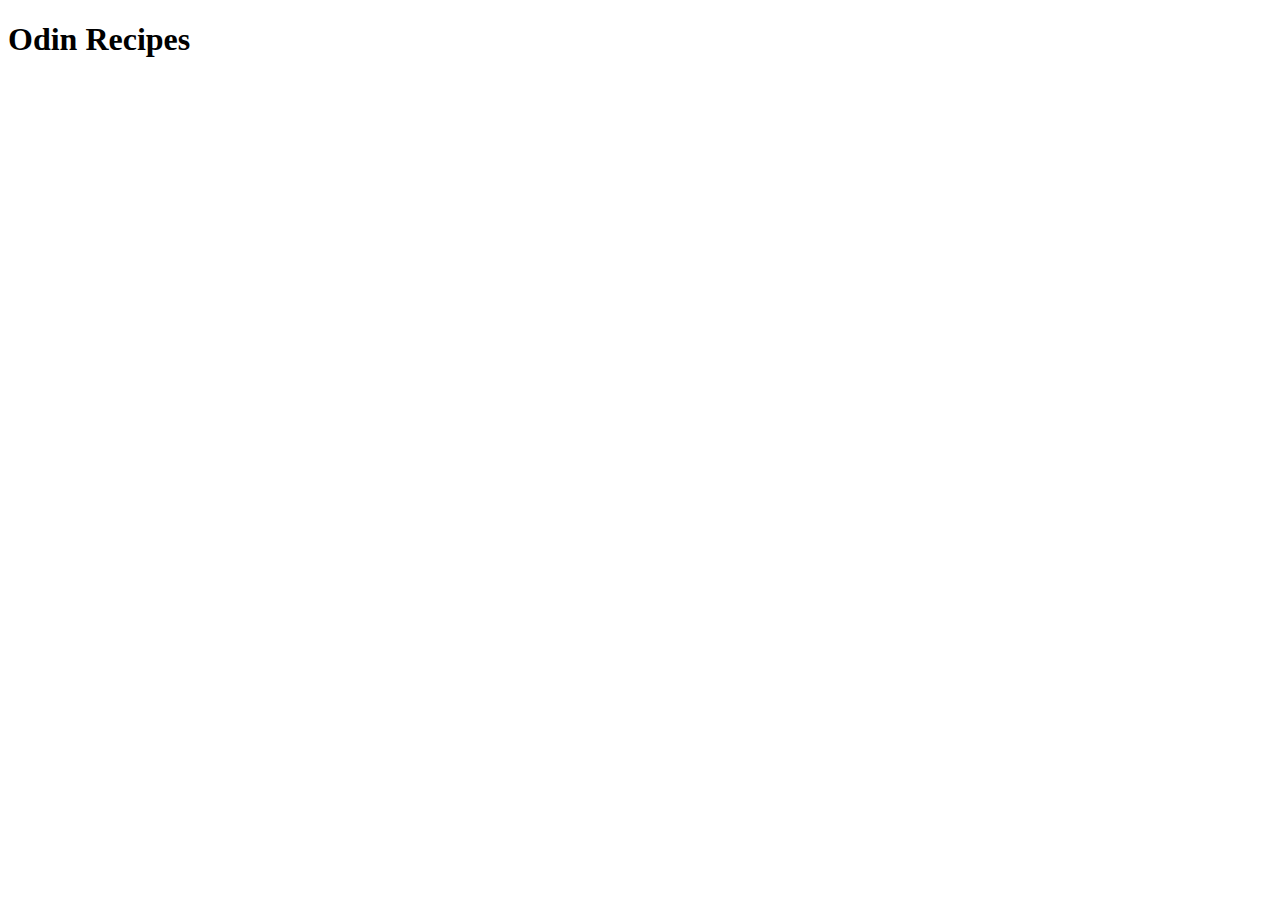
==== index.html @ cc206407 "Add index.html and usual HTML Boilerplate" ====
<!DOCTYPE html>
<html lang="en">
<head>
    <meta charset="UTF-8">
    <meta name="viewport" content="width=device-width, initial-scale=1.0">
    <title>Odin Recipes</title>
</head>
<body>
    <h1>Odin Recipes</h1>
</body>
</html>
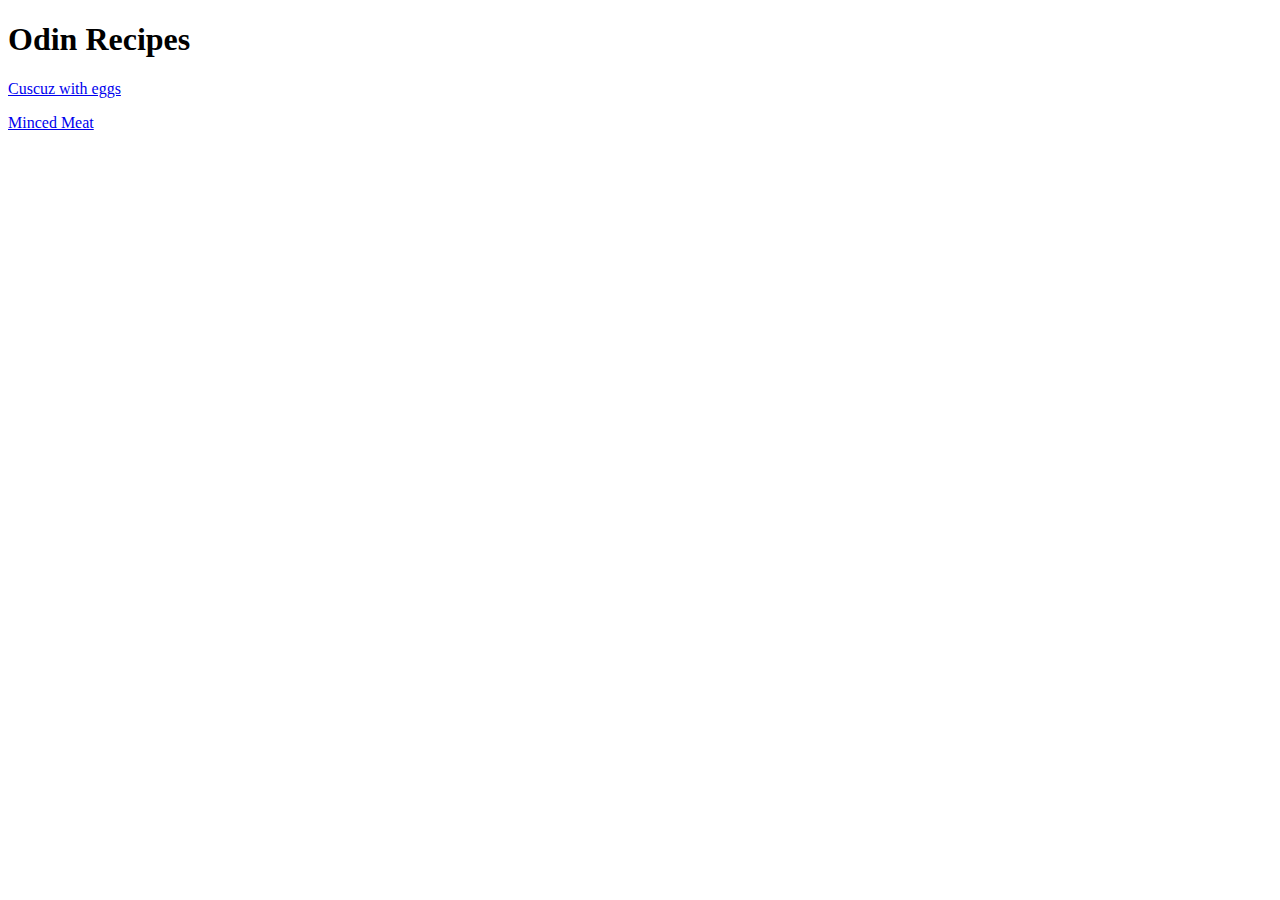
==== commit 9f915a15: "Add new recipe and integrated it in the Homepage" ====
--- a/index.html
+++ b/index.html
@@ -7,5 +7,7 @@
 </head>
 <body>
     <h1>Odin Recipes</h1>
+        <p><a href="./recipes/cuscuz.html">Cuscuz with eggs</a></p>
+        <p><a href="./recipes/minced.html">Minced Meat</a></p>
 </body>
 </html>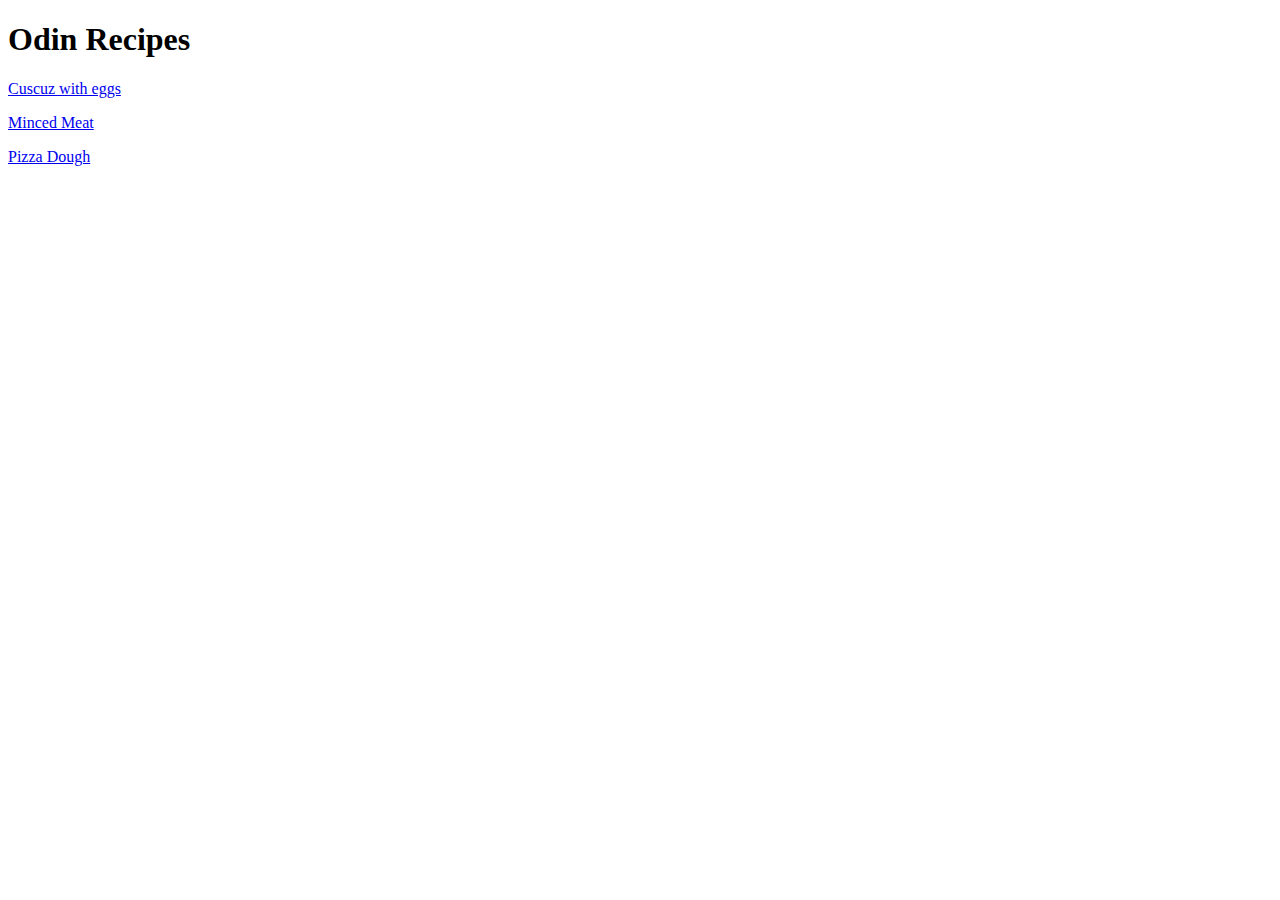
==== commit b1e0ef78: "Add new pizza recipe and integrated it into the homepage" ====
--- a/index.html
+++ b/index.html
@@ -9,5 +9,6 @@
     <h1>Odin Recipes</h1>
         <p><a href="./recipes/cuscuz.html">Cuscuz with eggs</a></p>
         <p><a href="./recipes/minced.html">Minced Meat</a></p>
+        <p><a href="./recipes/pizza_dough.html">Pizza Dough</a></p>
 </body>
 </html>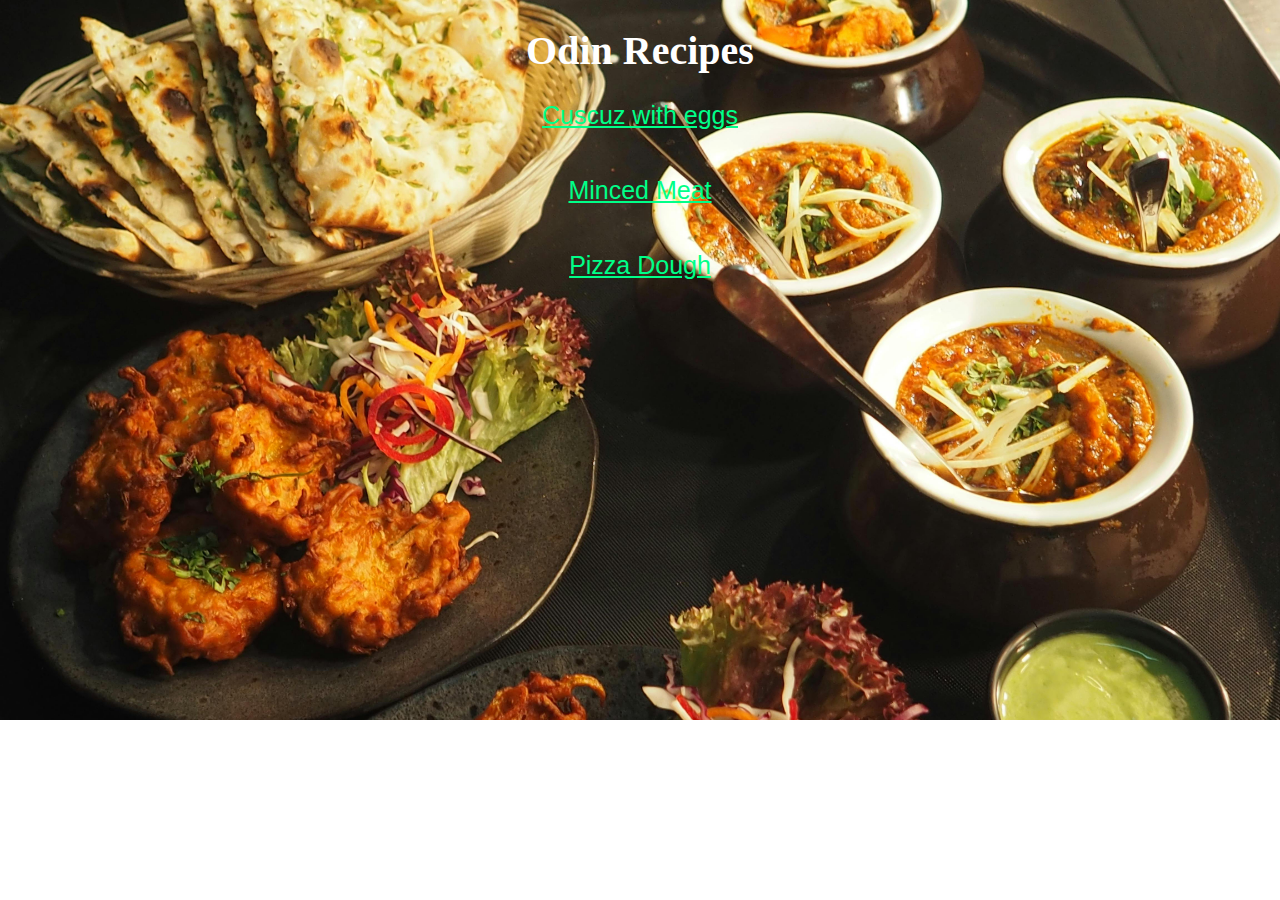
==== commit 647c2817: "Add style to pages" ====
--- a/index.html
+++ b/index.html
@@ -3,12 +3,13 @@
 <head>
     <meta charset="UTF-8">
     <meta name="viewport" content="width=device-width, initial-scale=1.0">
+    <link rel="stylesheet" href="style.css">
     <title>Odin Recipes</title>
 </head>
 <body>
-    <h1>Odin Recipes</h1>
-        <p><a href="./recipes/cuscuz.html">Cuscuz with eggs</a></p>
-        <p><a href="./recipes/minced.html">Minced Meat</a></p>
-        <p><a href="./recipes/pizza_dough.html">Pizza Dough</a></p>
+    <h1 style = "color: white; text-align: center; font-size: 40px;">Odin Recipes</h1>
+        <p><a class="Recipe-Title" href="./recipes/cuscuz.html">Cuscuz with eggs</a></p>
+        <p><a class="Recipe-Title" href="./recipes/minced.html">Minced Meat</a></p>
+        <p><a class="Recipe-Title" href="./recipes/pizza_dough.html">Pizza Dough</a></p>
 </body>
 </html>--- a/style.css
+++ b/style.css
@@ -0,0 +1,14 @@
+.Recipe-Title{
+    color:rgb(0, 255, 136);
+    font-size: 25px;
+    font-family:'Franklin Gothic Medium', 'Arial Narrow', Arial, sans-serif;
+    display: block;
+    text-align: center;
+    padding-bottom: 30px;
+}
+
+body {
+    background-image: url(./img/foodbg.jpg);
+    background-repeat: no-repeat;
+    background-size: cover;
+}